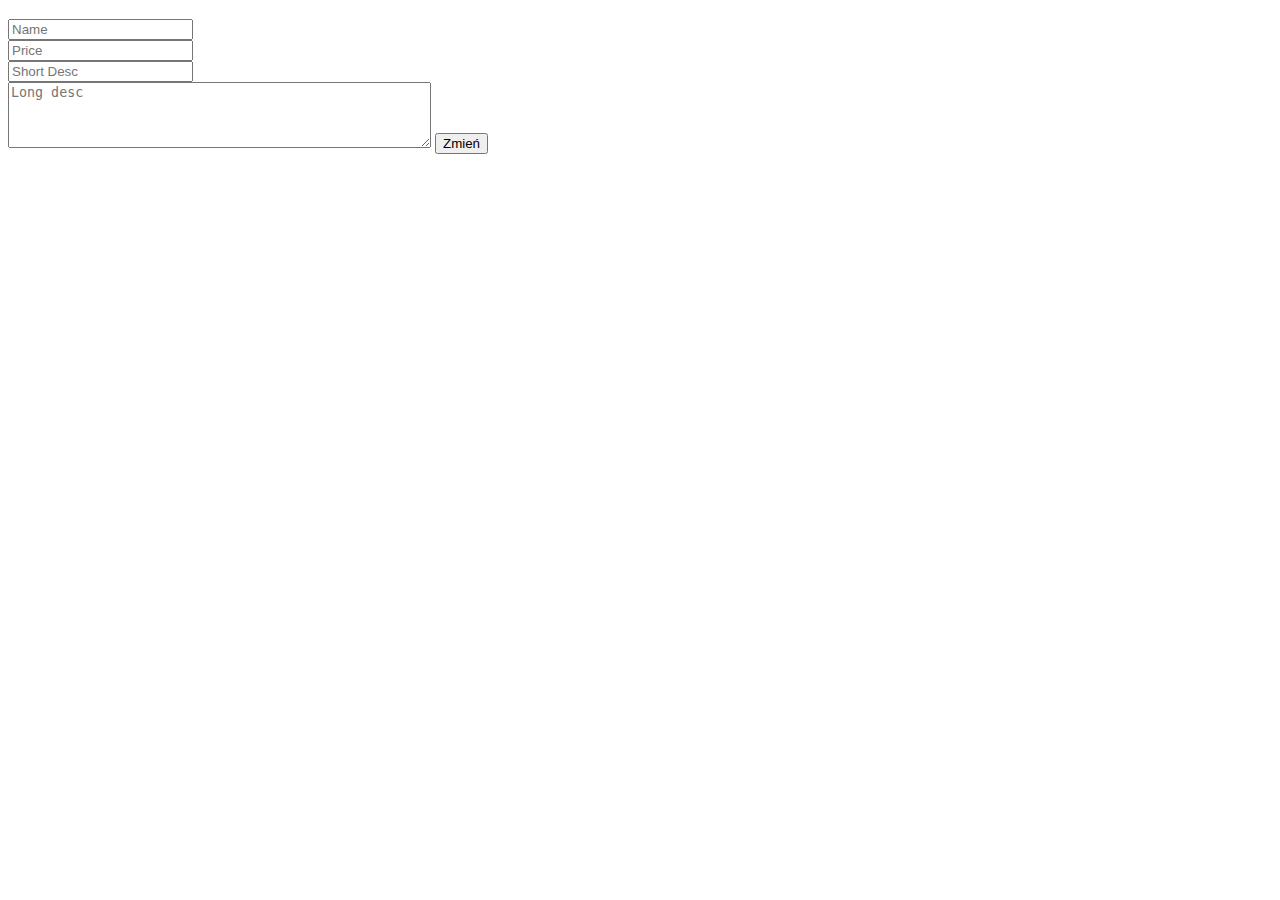
==== src/main/resources/templates/add-burger.html @ 94a3dad3 "Merge remote-tracking branch 'origin/master'" ====
<!DOCTYPE html>
<html xmlns:th="http://www.thymeleaf.org" xmlns="http://www.w3.org/1999/html">
<head>
    <meta charset="UTF-8">
    <title>Burgerbar</title>
</head>
<body>
<h3 th:if="${rdrmessage}" th:text="${rdrmessage}"></h3>
<div>
    <form action="#" method="post" th:action="@{/panel/add-burger}" th:object="${formBurger}" accept-charset="UTF-8">
        <label>
            <input type="text" th:field="*{name}" placeholder="Name"/><br>
        </label>
        <label>
            <input type="text" th:field="*{price}" placeholder="Price"/><br>
        </label>
        <label>
            <input type="text" th:field="*{shortDescription}" placeholder="Short Desc"/><br>
        </label>
        <label>
            <textarea rows="4" cols="50" th:field="*{description}" placeholder="Long desc"></textarea>
        </label>
        <input type="submit" value="Zmień"/>
    </form>
</div>
</body>
</html>
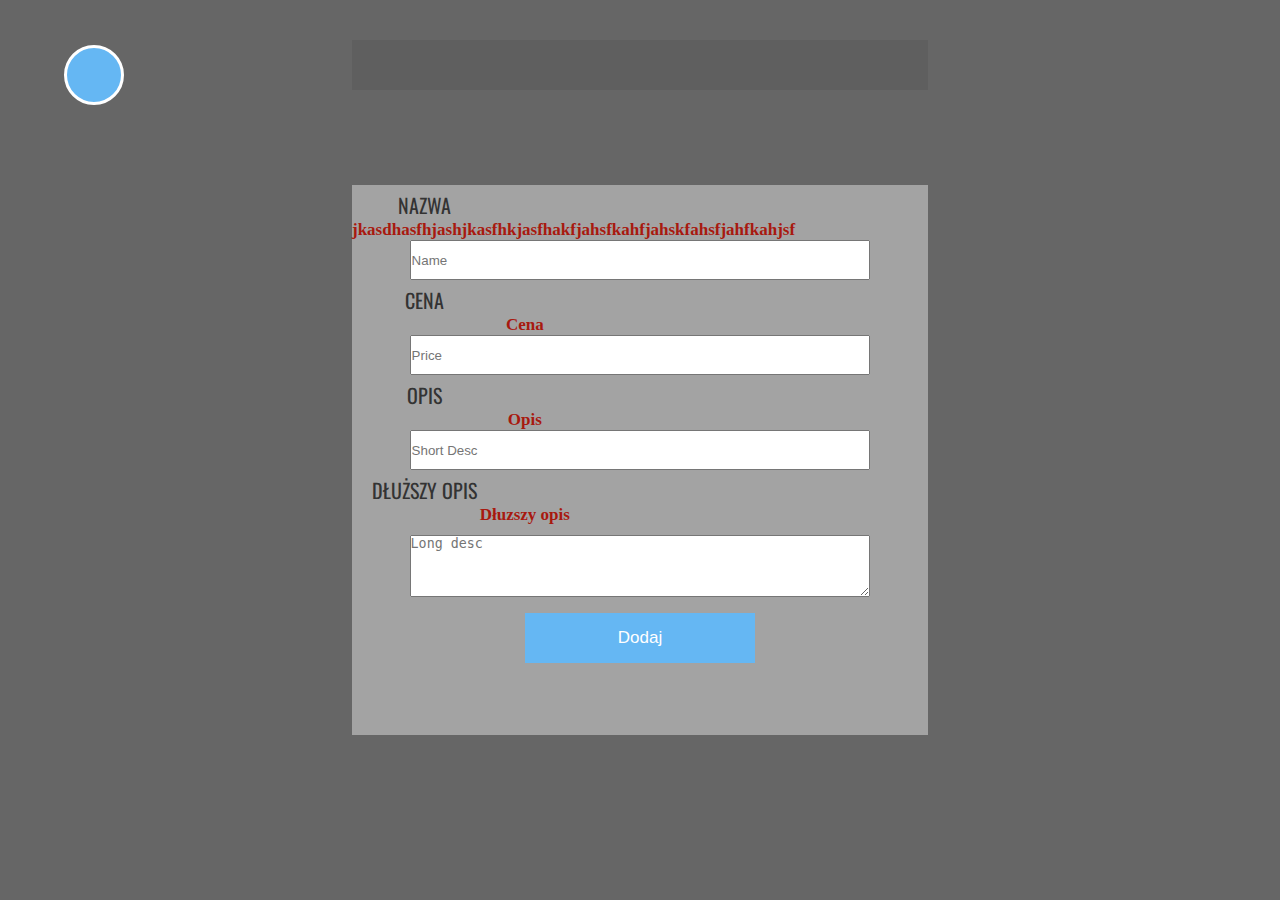
==== commit 00011cb7: "Add aspect logger for @Repository and @Controller classes" ====
--- a/src/main/resources/templates/add-burger.html
+++ b/src/main/resources/templates/add-burger.html
@@ -1,27 +1,53 @@
 <!DOCTYPE html>
 <html xmlns:th="http://www.thymeleaf.org" xmlns="http://www.w3.org/1999/html">
+
 <head>
     <meta charset="UTF-8">
     <title>Burgerbar</title>
+    <link href="https://fonts.googleapis.com/css?family=Oswald&amp;subset=latin-ext" rel="stylesheet">
+    <link rel="stylesheet" href="https://use.fontawesome.com/releases/v5.6.3/css/all.css" integrity="sha384-UHRtZLI+pbxtHCWp1t77Bi1L4ZtiqrqD80Kn4Z8NTSRyMA2Fd33n5dQ8lWUE00s/"
+          crossorigin="anonymous">
+    <link rel="stylesheet" href="css/add-burger.css" th:href="@{/templates/css/add-burger.css}">
 </head>
+
 <body>
+<a class="home" href="#" th:href="@{/panel}"><i class="fas fa-home"></i></a>
 <h3 th:if="${rdrmessage}" th:text="${rdrmessage}"></h3>
-<div>
-    <form action="#" method="post" th:action="@{/panel/add-burger}" th:object="${formBurger}" accept-charset="UTF-8">
-        <label>
+<div class="mask"></div>
+<div class="wrapper">
+    <form class="form-burger" action="#" method="post" th:action="@{/panel/add-burger}" th:object="${formBurger}"
+          accept-charset="UTF-8">
+        <div class="container">
+            <p>Nazwa</p>
+            <h5 class="error" th:if="${#fields.hasErrors('name')}" th:errors="*{description}">jkasdhasfhjashjkasfhkjasfhakfjahsfkahfjahskfahsfjahfkahjsf</h5>
+        </div>
+        <label class="label">
             <input type="text" th:field="*{name}" placeholder="Name"/><br>
         </label>
+        <div class="container">
+            <p>Cena</p>
+            <h5 class="error" th:if="${#fields.hasErrors('description')}" th:errors="*{description}">Cena</h5>
+        </div>
         <label>
             <input type="text" th:field="*{price}" placeholder="Price"/><br>
         </label>
+        <div class="container">
+            <p>Opis</p>
+            <h5 class="error" th:if="${#fields.hasErrors('description')}" th:errors="*{description}">Opis</h5>
+        </div>
         <label>
             <input type="text" th:field="*{shortDescription}" placeholder="Short Desc"/><br>
         </label>
+        <div class="container">
+            <p>Dłuższy opis</p>
+            <h5 class="error" th:if="${#fields.hasErrors('description')}" th:errors="*{description}">Dłuzszy opis</h5>
+        </div>
         <label>
             <textarea rows="4" cols="50" th:field="*{description}" placeholder="Long desc"></textarea>
         </label>
-        <input type="submit" value="Zmień"/>
+        <input class="btn" type="submit" value="Dodaj"/>
     </form>
 </div>
 </body>
+
 </html>